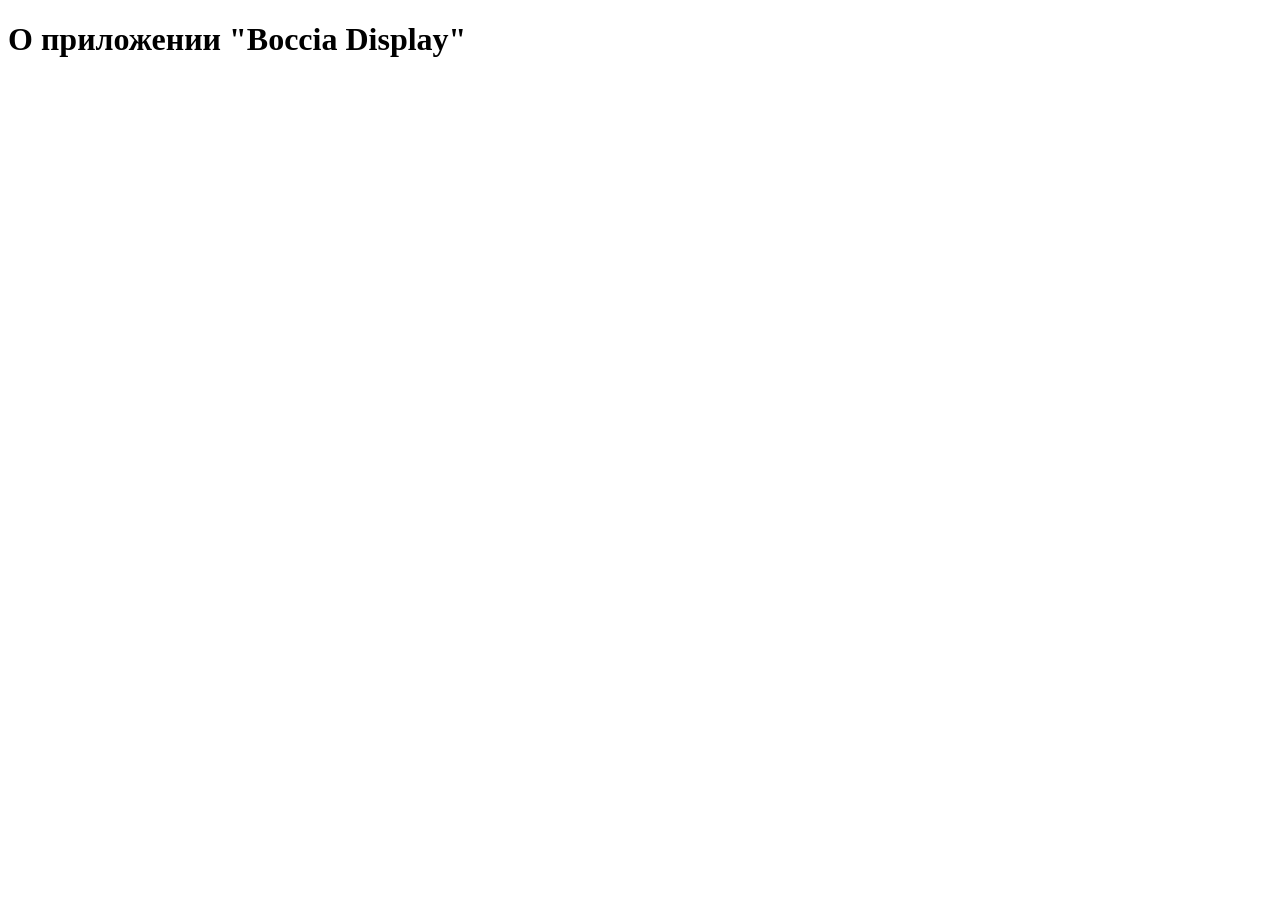
==== index.html @ 21f50eeb "Add files via upload" ====
<!DOCTYPE html>
<html lang="en">
<head>
  <meta charset="UTF-8">
  <meta name="viewport" content="width=device-width, initial-scale=1.0">
  <title>О приложении "Boccia Display"</title>
</head>
<body>
  <h1>О приложении "Boccia Display"</h1>
</body>
</html>
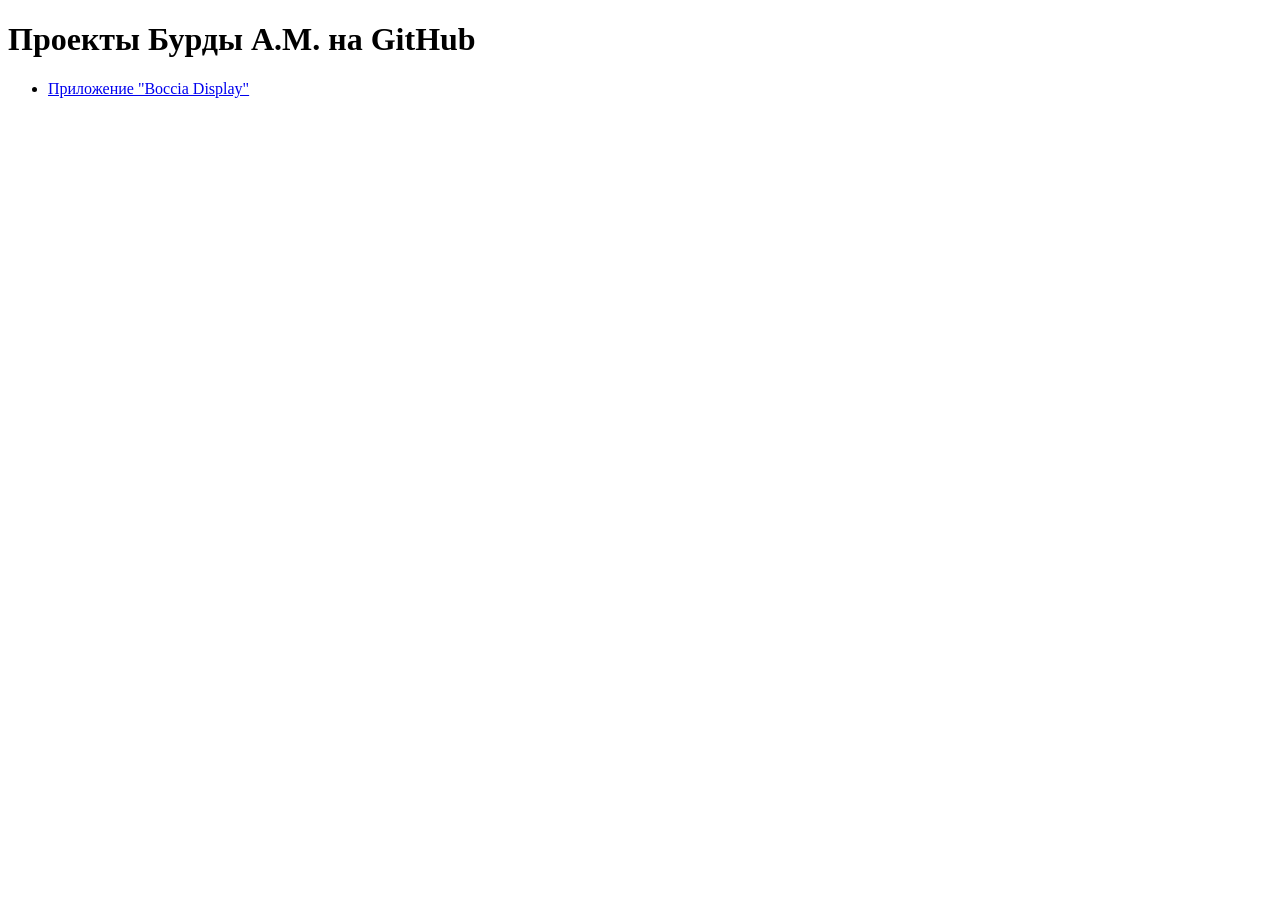
==== commit 649c56e6: "Add files via upload" ====
--- a/index.html
+++ b/index.html
@@ -1,11 +1,14 @@
 <!DOCTYPE html>
-<html lang="en">
+<html lang="ru">
 <head>
   <meta charset="UTF-8">
   <meta name="viewport" content="width=device-width, initial-scale=1.0">
-  <title>О приложении "Boccia Display"</title>
+  <title>Проекты Бурды А.М. на GitHub</title>
 </head>
 <body>
-  <h1>О приложении "Boccia Display"</h1>
+  <h1>Проекты Бурды А.М. на GitHub</h1>
+  <ul>
+    <li><a href="projects/bocciadispay">Приложение "Boccia Display"</a></li>
+  </ul>
 </body>
 </html>
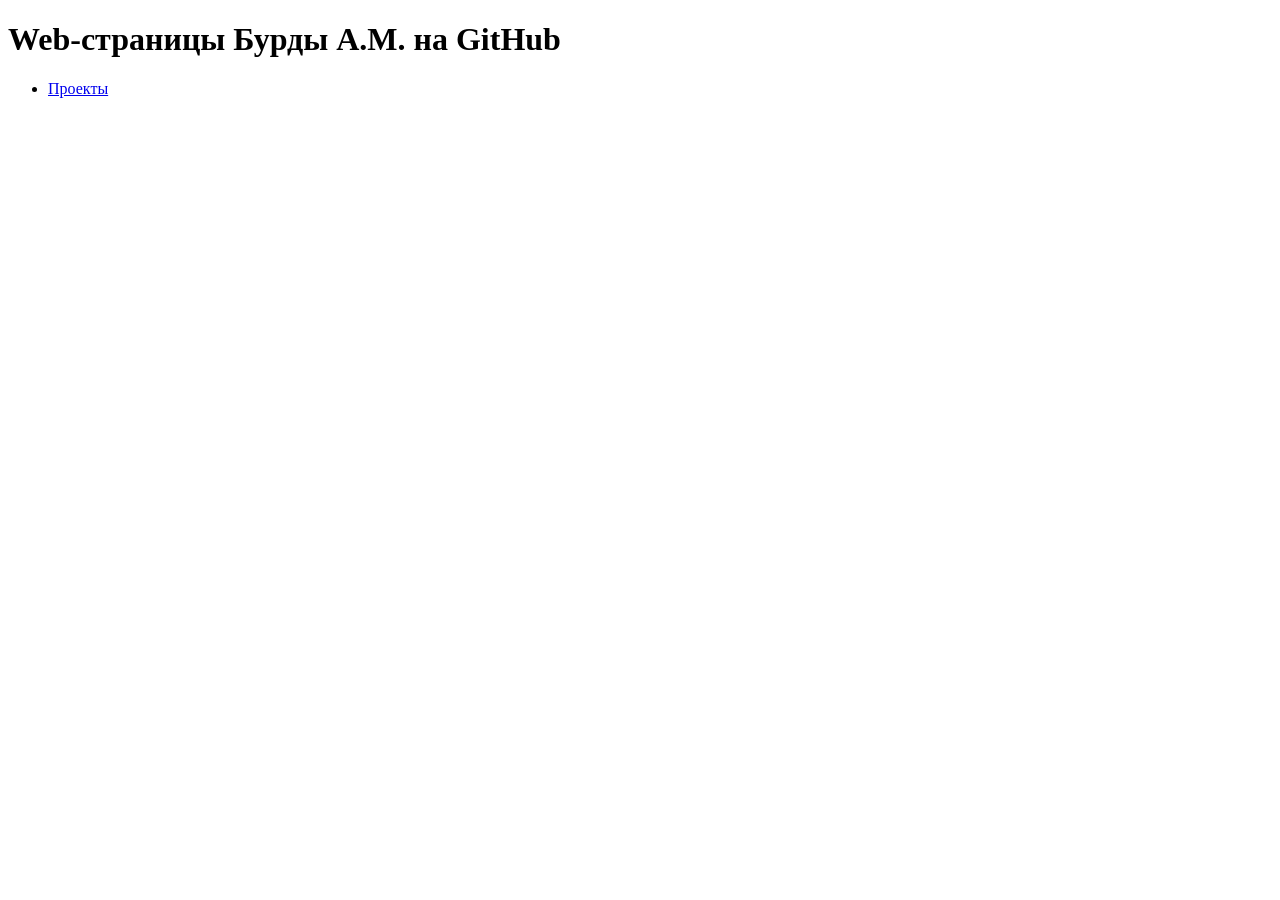
==== commit 86859633: "Update index.html" ====
--- a/index.html
+++ b/index.html
@@ -3,12 +3,12 @@
 <head>
   <meta charset="UTF-8">
   <meta name="viewport" content="width=device-width, initial-scale=1.0">
-  <title>Проекты Бурды А.М. на GitHub</title>
+  <title>Web-страницы Бурды А.М. на GitHub</title>
 </head>
 <body>
-  <h1>Проекты Бурды А.М. на GitHub</h1>
+  <h1>Web-страницы Бурды А.М. на GitHub</h1>
   <ul>
-    <li><a href="projects/bocciadispay">Приложение "Boccia Display"</a></li>
+    <li><a href="projects">Проекты</a></li>
   </ul>
 </body>
-</html>+</html>
